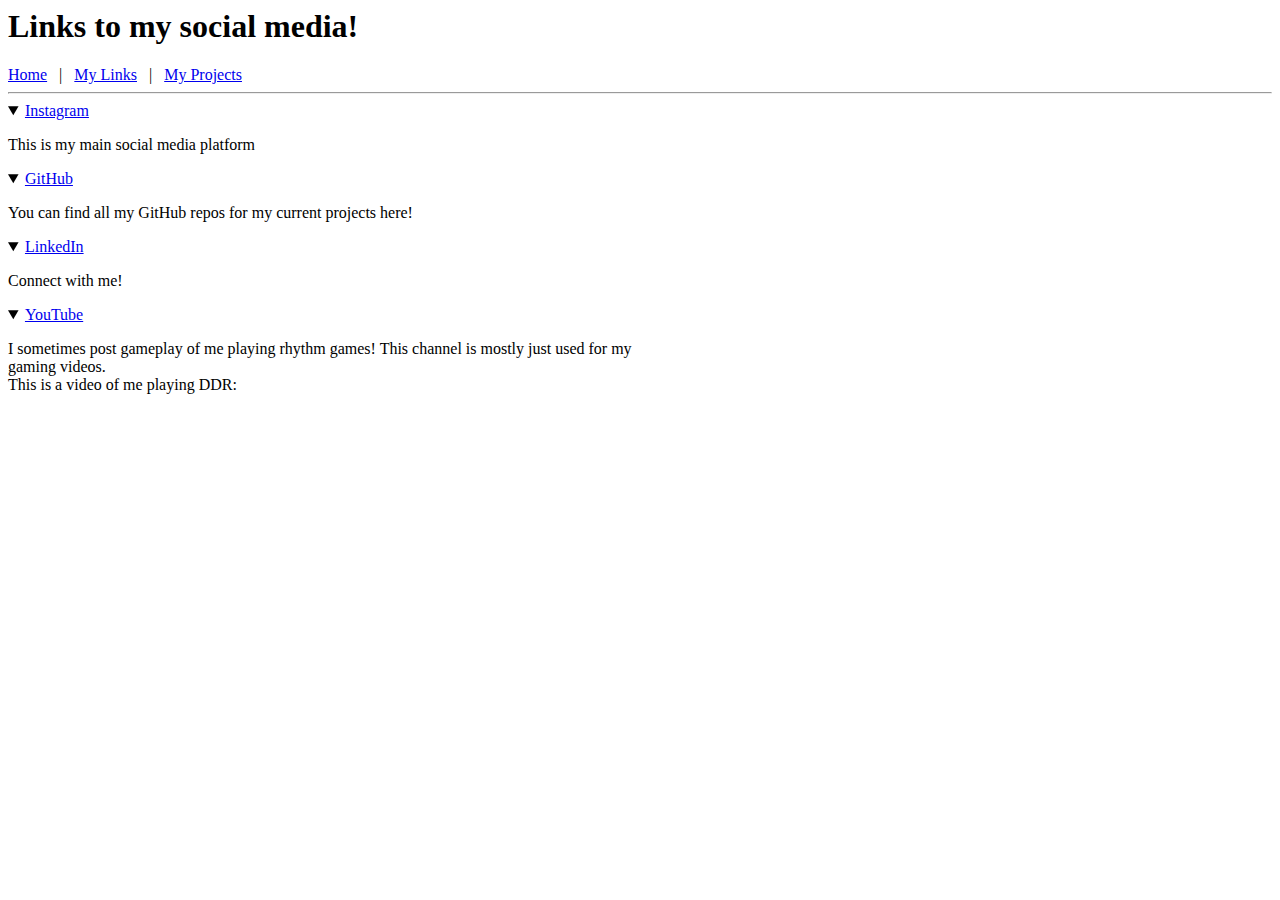
==== pages/links.html @ 781f0ef2 "First commit" ====
<html>
    <head>
        <title>Francis' Links!</title>
    </head>

    <body>
        <header>
            <h1>Links to my social media!</h1>
        </header>
    
        <nav>
            <a href="../index.html">Home</a>
            &nbsp;&nbsp;|&nbsp;&nbsp;
            <a href="links.html">My Links</a>
            &nbsp;&nbsp;|&nbsp;&nbsp;
            <a href="projects.html">My Projects</a>
        </nav>

        <hr>

        <!-- Requirement-1.P -->
        <details open>
            <!-- Requirement-1.Q -->
            <summary>
                <!-- Requirement-1.I -->
                <a href="https://www.instagram.com/sicfran774/" target="_blank">Instagram</a>
            </summary>
            <p>
                This is my main social media platform
            </p>
        </details>

        <details open>
            <summary>
                <a href="https://github.com/sicfran774" target="_blank">GitHub</a>
            </summary>
            <p>
                You can find all my GitHub repos for my current projects here!
            </p>
        </details>

        <details open>
            <summary>
                <a href="https://www.linkedin.com/in/francis-rodriguez-05543a206/" target="_blank">LinkedIn</a>
            </summary>
            <p>
                Connect with me!
            </p>
        </details>
        
        <details open>
            <summary>
                <a href="https://www.youtube.com/@sicfran" target="_blank">YouTube</a>
            </summary>
            <p>
                I sometimes post gameplay of me playing rhythm games! This channel is mostly just used for my <br>
                gaming videos. <br>
                This is a video of me playing DDR: <br>
                <iframe width="560" height="315" src="https://www.youtube.com/embed/o1m-OObFe24" title="YouTube video player" frameborder="0" allow="accelerometer; autoplay; clipboard-write; encrypted-media; gyroscope; picture-in-picture; web-share" allowfullscreen></iframe>
            </p>
        </details>
    </body>
</html>
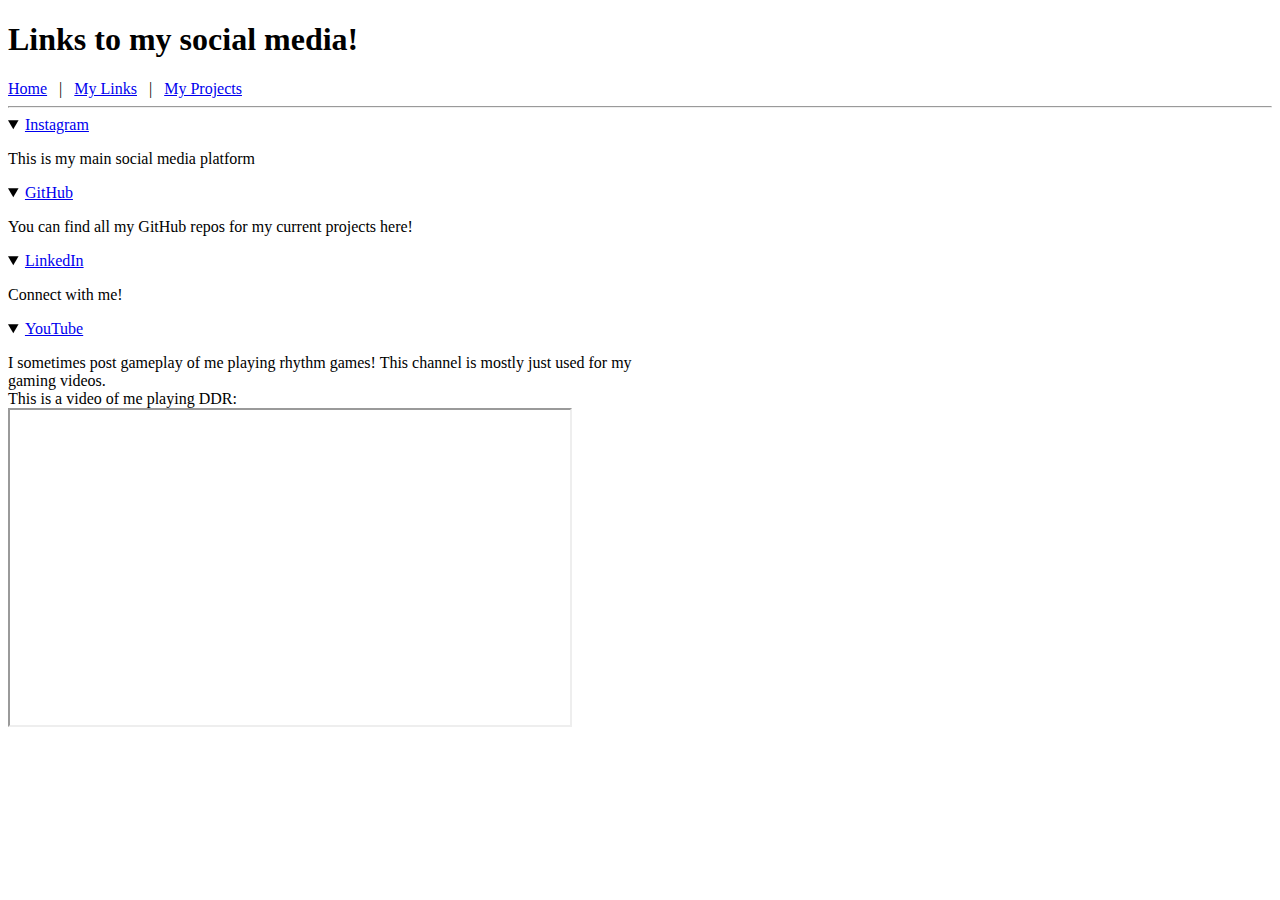
==== commit d43e0b5b: "Validated HTML formatting" ====
--- a/pages/links.html
+++ b/pages/links.html
@@ -1,4 +1,5 @@
-<html>
+<!DOCTYPE html>
+<html lang="en">
     <head>
         <title>Francis' Links!</title>
     </head>
@@ -56,7 +57,7 @@
                 I sometimes post gameplay of me playing rhythm games! This channel is mostly just used for my <br>
                 gaming videos. <br>
                 This is a video of me playing DDR: <br>
-                <iframe width="560" height="315" src="https://www.youtube.com/embed/o1m-OObFe24" title="YouTube video player" frameborder="0" allow="accelerometer; autoplay; clipboard-write; encrypted-media; gyroscope; picture-in-picture; web-share" allowfullscreen></iframe>
+                <iframe width="560" height="315" src="https://www.youtube.com/embed/o1m-OObFe24" title="YouTube video player" allow="accelerometer; autoplay; clipboard-write; encrypted-media; gyroscope; picture-in-picture; web-share" allowfullscreen></iframe>
             </p>
         </details>
     </body>
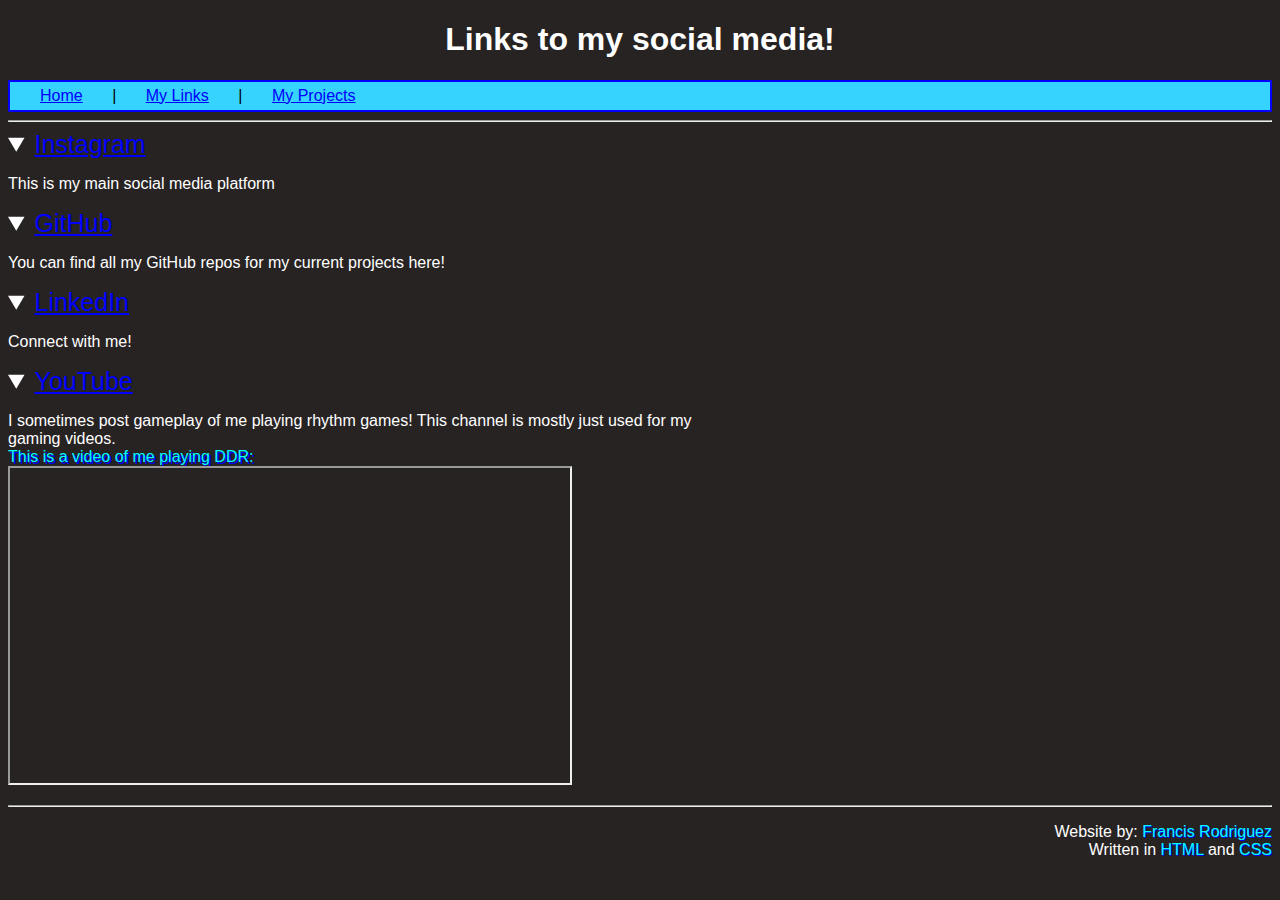
==== commit f944c090: "Add CSS to website" ====
--- a/pages/links.html
+++ b/pages/links.html
@@ -1,6 +1,7 @@
 <!DOCTYPE html>
 <html lang="en">
     <head>
+        <link rel="stylesheet" href="../css/style.css">
         <title>Francis' Links!</title>
     </head>
 
@@ -9,13 +10,15 @@
             <h1>Links to my social media!</h1>
         </header>
     
-        <nav>
-            <a href="../index.html">Home</a>
-            &nbsp;&nbsp;|&nbsp;&nbsp;
-            <a href="links.html">My Links</a>
-            &nbsp;&nbsp;|&nbsp;&nbsp;
-            <a href="projects.html">My Projects</a>
-        </nav>
+        <div class="sticky">
+            <nav>
+                <a href="../index.html">Home</a>
+                |
+                <a href="links.html">My Links</a>
+                |
+                <a href="projects.html">My Projects</a>
+            </nav>
+        </div>
 
         <hr>
 
@@ -56,9 +59,19 @@
             <p>
                 I sometimes post gameplay of me playing rhythm games! This channel is mostly just used for my <br>
                 gaming videos. <br>
-                This is a video of me playing DDR: <br>
+                <span id="ddr">This is a video of me playing DDR: </span><br>
                 <iframe width="560" height="315" src="https://www.youtube.com/embed/o1m-OObFe24" title="YouTube video player" allow="accelerometer; autoplay; clipboard-write; encrypted-media; gyroscope; picture-in-picture; web-share" allowfullscreen></iframe>
             </p>
         </details>
+
+        <hr>
+        
+        <footer>
+            <p>
+                Website by: <span>Francis Rodriguez</span>
+                <br>
+                Written in <span>HTML</span> and <span>CSS</span>
+            </p> 
+        </footer>
     </body>
 </html>--- a/css/style.css
+++ b/css/style.css
@@ -0,0 +1,107 @@
+body{ /* Requirement-2.A */
+    background-color: rgb(39, 35, 35); /* Requirement-2.4 */
+    font-family:'Gill Sans', 'Gill Sans MT', Calibri, 'Trebuchet MS', sans-serif;
+}
+
+section{ 
+    color: white; /* Requirement-2.3 */
+}
+
+header{
+    color: white;
+    text-align: center; /* Requirement-2.2 */
+}
+
+footer{
+    color: white;
+    text-align: right;
+}
+
+div.sticky{ /* Requirement-2.C */
+    position: sticky; /* Requirement-2.15 */
+    top: 0;
+    padding: 5px;
+    background: rgb(54, 211, 255);
+    border: 2px solid blue; /* Requirement-2.5 */
+}
+
+a:link{  /* Requirement-2.E */
+    color: blue;
+}
+
+a:visited{
+    color: blue;
+}
+
+a:hover{
+    color: yellow;
+}
+
+nav a{ /* Requirement-2.F */
+    padding: 25px; /* Requirement-2.6 */
+}
+
+details{ /* Requirement-2.G */
+    color: white;
+}
+
+summary{ /* Requirement-2.H */
+    font-size: 25px;
+}
+
+table, th, td { /* Requirement-2.B */
+    border: 1px solid;
+    border-collapse: collapse;
+}
+
+table{
+    width: 100%; /* Requirement-2.7 */
+}
+
+th, tr{
+    height: 50px; /* Requirement-2.9 */
+}
+
+th.name{
+    width: 20%; /* Requirement-2.10 */
+}
+
+th.description{
+    width: 50%
+}
+
+th.link{
+    width: 20%;
+}
+
+li.a{
+    list-style-type: disc; /* Requirement-2.8 */
+}
+
+li.b{
+    list-style-type: square;
+}
+
+span{
+    color: aqua;
+    text-shadow: 1px 1px blue;
+}
+
+.float{
+    float: left; /* Requirement-2.11 */
+}
+
+div.display{
+    display: flow-root; /* Requirement-2.12 */
+    clear: left; /* Requirement-2.13 */
+}
+
+figure{
+    height: 325px;
+    overflow: auto; /* Requirement-2.14 */
+}
+
+#ddr{ /* Requirement-2.D */
+    text-shadow: 2px 2px blue;
+    z-index: 0; /* Requirement-2.17 */
+}